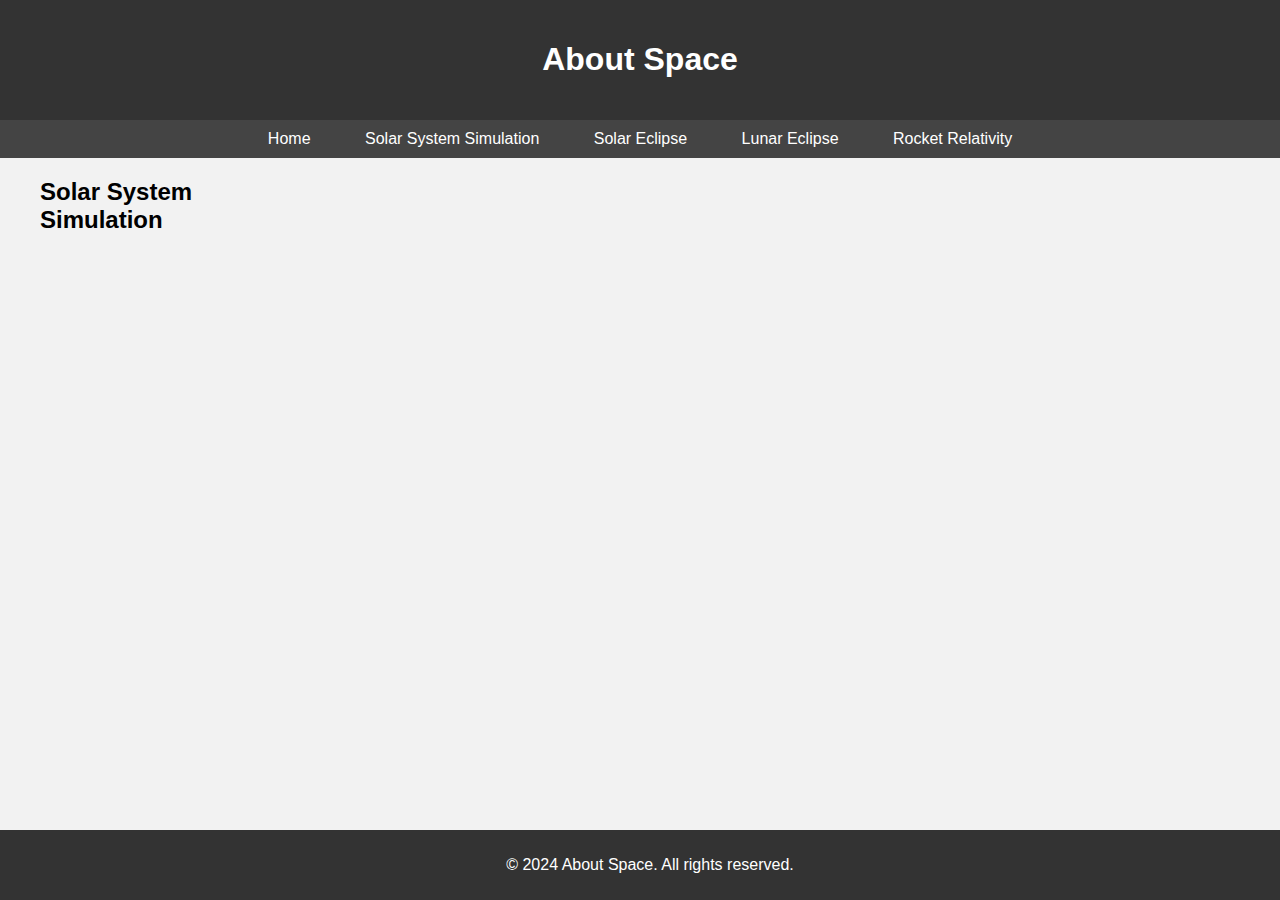
==== solarSystem.html @ c0702326 "website!!!!!!" ====
<!DOCTYPE html>
<html lang="en">
<head>
    <meta charset="UTF-8">
    <meta name="viewport" content="width=device-width, initial-scale=1.0">
    <title>About Space</title>
    <link rel="stylesheet" href="style.css">
</head>
<body>
    <link rel="stylesheet" href="style.css">
    <header>
        <h1>About Space</h1>
    </header>
    <nav>
        <a href="index.html">Home</a>
        <a href="solarSystem.html">Solar System Simulation</a>
        <a href="solarEclipse.html">Solar Eclipse</a>
        <a href="lunarEclipse.html">Lunar Eclipse</a>
        <a href="rocket.html">Rocket Relativity</a>
    </nav>
   <div class="text-para">
    <h2>Solar System Simulation</h2>
     <!-- Insert the simulation here!!! -->
   </div>
    <footer>
        <p>&copy; 2024 About Space. All rights reserved.</p>
    </footer>
</body>
</html>
---- style.css ----
body {
    font-family: Arial, sans-serif;
    margin: 0;
    padding: 0;
    background-color: #f2f2f2;
}
header {
    background-color: #333;
    color: #fff;
    padding: 20px;
    text-align: center;
}
nav {
    background-color: #444;
    padding: 10px;
    text-align: center;
}
nav a {
    color: #fff;
    text-decoration: none;
    padding: 10px 20px;
    border-radius: 5px;
    margin: 0 5px;
}
nav a:hover {
    background-color: #555;
}
section {
    height: 400px;
    padding: 20px;
    margin: 20px;
    border-radius: 5px;
    box-shadow: 0 0 10px rgba(0, 0, 0, 0.1);
    position: relative;
    display: flex;
    align-items: center;
    flex-wrap: wrap; 
}
footer {
    background-color: #333;
    color: #fff;
    text-align: center;
    padding: 10px;
    position: fixed;
    bottom: 0;
    width: 100%;
}
.btn {
    background-color: #333;
    color: #fff;
    padding: 15px 30px; /* Adjust padding to increase button size */
    border: none;
    border-radius: 10px; /* Rounded corners */
    cursor: pointer;
    text-decoration: none;
    display: inline-block;
    transition: background-color 0.3s ease;
    box-shadow: 0 4px 8px rgba(0, 0, 0, 0.1); /* Add shadow for depth */
}

.btn:hover {
    background-color: #555;
}
.image {
    position: absolute;
    top: 50%;
    transform: translateY(-50%);
}
.image-top {
    right: 20px;
}
.image-middle {
    left: 20px;
}
.image-bottom {
    right: 20px;
}
.image-container {
    flex: 1;
    text-align: center;
    margin: 20px;
}
.image-container img {
    max-width: 100%;
    height: auto;
    border-radius: 5px;
}
.text-container {
    flex: 1; /* Take remaining space */
    padding: 0 20px; /* Add padding for spacing */
    margin: 20px;
}
.text-para{
    flex: 1; /* Take remaining space */
    padding: 0 20px; /* Add padding for spacing */
    margin: 20px;
    margin-right: 1000px;
}
---- style.css ----
body {
    font-family: Arial, sans-serif;
    margin: 0;
    padding: 0;
    background-color: #f2f2f2;
}
header {
    background-color: #333;
    color: #fff;
    padding: 20px;
    text-align: center;
}
nav {
    background-color: #444;
    padding: 10px;
    text-align: center;
}
nav a {
    color: #fff;
    text-decoration: none;
    padding: 10px 20px;
    border-radius: 5px;
    margin: 0 5px;
}
nav a:hover {
    background-color: #555;
}
section {
    height: 400px;
    padding: 20px;
    margin: 20px;
    border-radius: 5px;
    box-shadow: 0 0 10px rgba(0, 0, 0, 0.1);
    position: relative;
    display: flex;
    align-items: center;
    flex-wrap: wrap; 
}
footer {
    background-color: #333;
    color: #fff;
    text-align: center;
    padding: 10px;
    position: fixed;
    bottom: 0;
    width: 100%;
}
.btn {
    background-color: #333;
    color: #fff;
    padding: 15px 30px; /* Adjust padding to increase button size */
    border: none;
    border-radius: 10px; /* Rounded corners */
    cursor: pointer;
    text-decoration: none;
    display: inline-block;
    transition: background-color 0.3s ease;
    box-shadow: 0 4px 8px rgba(0, 0, 0, 0.1); /* Add shadow for depth */
}

.btn:hover {
    background-color: #555;
}
.image {
    position: absolute;
    top: 50%;
    transform: translateY(-50%);
}
.image-top {
    right: 20px;
}
.image-middle {
    left: 20px;
}
.image-bottom {
    right: 20px;
}
.image-container {
    flex: 1;
    text-align: center;
    margin: 20px;
}
.image-container img {
    max-width: 100%;
    height: auto;
    border-radius: 5px;
}
.text-container {
    flex: 1; /* Take remaining space */
    padding: 0 20px; /* Add padding for spacing */
    margin: 20px;
}
.text-para{
    flex: 1; /* Take remaining space */
    padding: 0 20px; /* Add padding for spacing */
    margin: 20px;
    margin-right: 1000px;
}
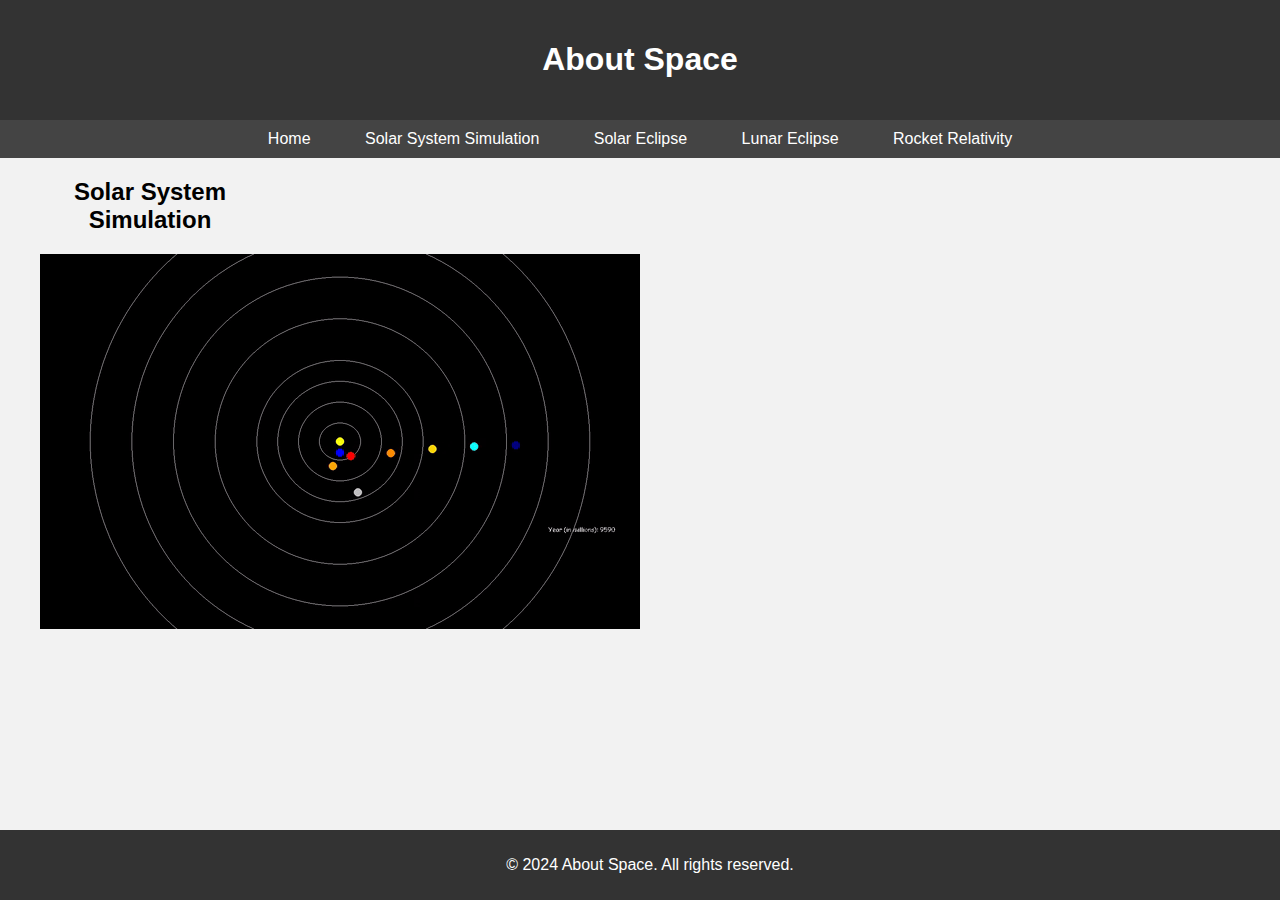
==== commit 40add8e5: "added files and stuff" ====
--- a/solarSystem.html
+++ b/solarSystem.html
@@ -19,9 +19,11 @@
         <a href="rocket.html">Rocket Relativity</a>
     </nav>
    <div class="text-para">
-    <h2>Solar System Simulation</h2>
-     <!-- Insert the simulation here!!! -->
-   </div>
+    <center>
+        <h2>Solar System Simulation</h2>
+        <img src = "gif123.gif">
+    </center>
+</div>
     <footer>
         <p>&copy; 2024 About Space. All rights reserved.</p>
     </footer>
